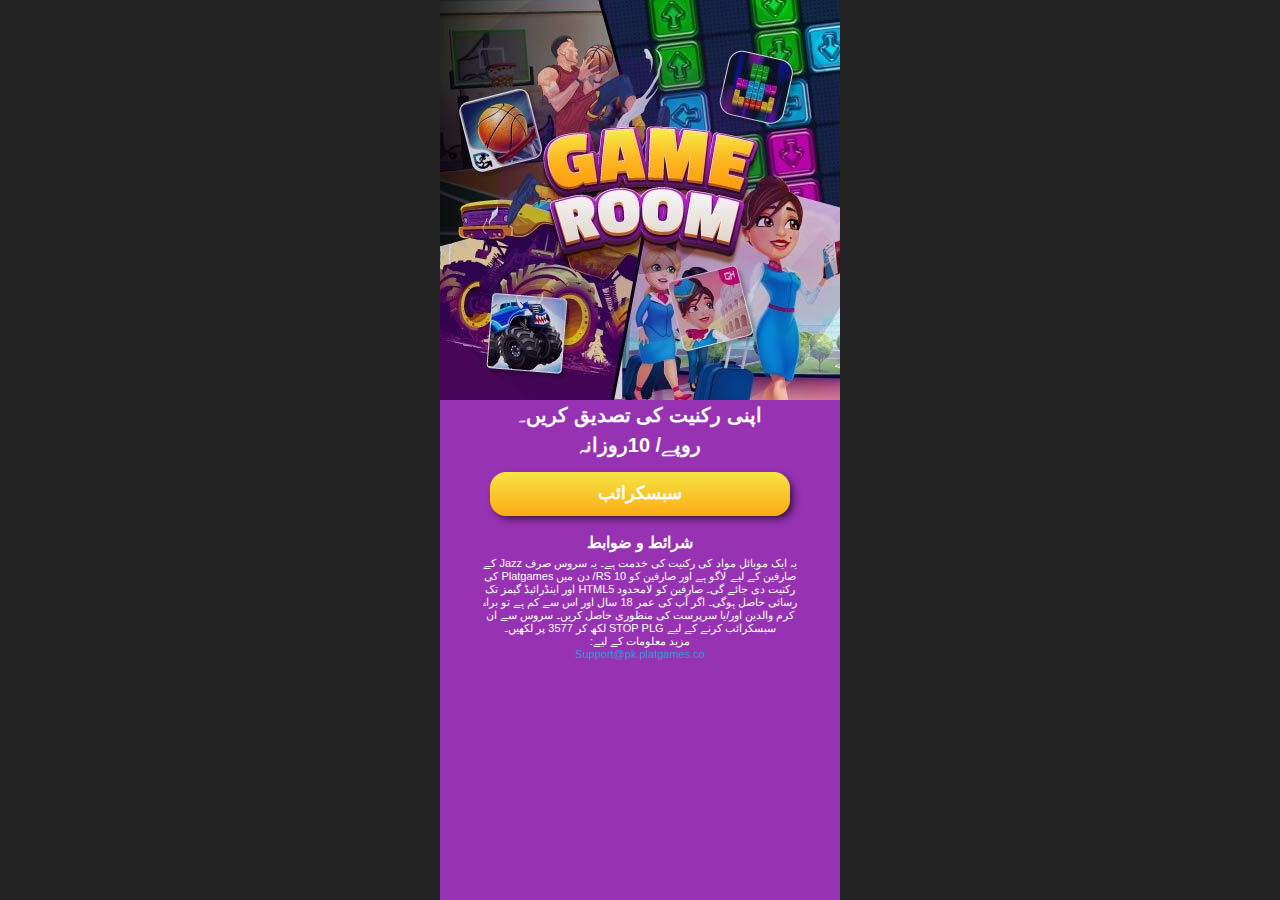
==== index-2.html @ 83423276 "initial push" ====
<!DOCTYPE html>
<html lang="en">

<head>
	<meta charset="UTF-8">
	<meta name="viewport" content="width=device-width, initial-scale=1.0">
	<title>Platgames</title>
	<link rel="stylesheet" href="css/style.css">
</head>

<body>
	<div class="page-content-scroll">
		<img src="images/FI-Platgames.jpg" layout="responsive" class="large-imgx">

		<div class="profile-header">
			<p class="centerx center-text boxed-text rtl">
				اپنی رکنیت کی تصدیق کریں۔
				<br>
				روپے/ 10روزانہ
			</p>
		</div>
		<p class="titlemsisdn rtl">

		</p>

		<a id="" href="#" class="button-propeties buttonx2 rtl"><b>سبسکرائب</b></a>
		<h4 class="terms-class">
			شرائط و ضوابط
		</h4>
		<div class="content" id="_AMP_content_0">
			<ul class="full-bottom tnc rtl">
				<li>
					یہ ایک موبائل مواد کی رکنیت کی خدمت ہے۔ یہ سروس صرف Jazz کے صارفین کے لیے لاگو ہے اور صارفین کو RS 10/ دن میں
					Platgames
					کی رکنیت دی جائے گی۔ صارفین کو لامحدود HTML5 اور اینڈرائیڈ گیمز تک رسائی حاصل ہوگی۔ اگر آپ کی عمر 18 سال اور
					اس سے کم ہے
					تو براہ کرم والدین اور/یا سرپرست کی منظوری حاصل کریں۔ سروس سے ان سبسکرائب کرنے کے لیے STOP PLG لکھ کر 3577 پر
					لکھیں۔
				</li>
				<li>مزید معلومات کے لیے:
					<a href="mailto:Support@pk.platgames.co">Support@pk.platgames.co</a>
				</li>
			</ul>
		</div>
</body>

</html>
---- css/style.css ----
body {
	font-family: 'Roboto', sans-serif;
	font-size: 14px;
	background: linear-gradient(180deg, #9732b3 23%, #9732b3 54%);
	word-wrap: break-word;
	min-height: 100vh;
	background-repeat: no-repeat;
}

.rtl {
	direction: rtl;
}

@keyframes float {
	0% {
		transform: translatey(0px);
	}
	50% {
		transform: translatey(-15px);
	}
	100% {
		transform: translatey(0px);
	}
}
/*.floatx*/
/*{*/
/*	transform: translatey(0px);*/
/*	animation: float 6s ease-in-out infinite;*/

/*}*/

.dark-scheme .menu-header {
	background-color: #1f1f1f;
}

.dark-scheme .menu-scroll {
	background-color: #1f1f1f;
	border: solid 5px #1f1f1f;
}
.dark-scheme .menu-item {
	border-bottom: solid 1px rgba(255, 255, 255, 0.03);
}

.dark-scheme .menu-item span {
	color: #ffffff;
}
.dark-scheme .menu-item i:first-child {
	color: #5f5f5f;
}
.dark-scheme .menu-item i:last-child {
	color: #aaa;
}
.dark-scheme .toggle-menu-header {
	color: #ffffff;
}

.dark-scheme input[id='toggle-menu'] + label .l1,
.dark-scheme input[id='toggle-menu'] + label .l2,
.dark-scheme input[id='toggle-menu'] + label .l3 {
	background-color: #ffffff;
}

.dark-scheme header {
	background-color: #ffffff;
	border-bottom: solid 1px rgba(255, 255, 255, 0.1);
}
h4 {
	font-size: 15px;
	line-height: 28px;
	font-weight: 500;
}

.thin {
	font-weight: 300;
}

.center-text {
	text-align: center;
	display: block;
}

.boxed-text {
	color: #fff;
	font-weight: bold;
	width: 85%;
	margin: 0px auto 12px auto;
}

.content {
	padding: 0px 20px 0px 20px;
}

.full-bottom {
	margin-bottom: 25px;
}

* {
	margin: 0;
	padding: 0;
	border: 0;
	font-size: 100%;
	vertical-align: baseline;
	outline: none;
	font-size-adjust: none;
	-webkit-text-size-adjust: none;
	-moz-text-size-adjust: none;
	-ms-text-size-adjust: none;
	-webkit-tap-highlight-color: rgba(0, 0, 0, 0);
	-webkit-font-smoothing: antialiased;
	-webkit-transform: translate3d(1, 1, 1);
	transform: translate3d(1, 1, 1);
	text-rendering: auto;
	-webkit-font-smoothing: antialiased;
	-moz-osx-font-smoothing: grayscale;
}

div,
a,
p,
img,
blockquote,
form,
fieldset,
textarea,
input,
label,
iframe,
code,
pre {
	display: block;
	position: relative;
}

p {
	line-height: 30px;
	font-weight: 400;
	color: #3f3f3f;
	font-size: 14px;
	margin-bottom: 30px;
}

a {
	text-decoration: none;
	color: #3498db;
}

::-webkit-scrollbar {
	width: 0;
}

.menu * {
	user-select: none;
	-moz-user-select: none;
	-webkit-user-select: none;
}

.menu-header {
	width: 100%;
	position: fixed;
	left: 0px;
	right: 0px;
	top: 0px;
	line-height: 50px;
	color: white;
	height: 0px;
	overflow: hidden;
	transition: all 250ms ease;
	z-index: 99;
}

.menu a:first-child {
	margin-top: 0px;
}
.menu-scroll {
	position: absolute;
	left: 0px;
	right: 0px;
	top: 0px;
	bottom: 0px;
	overflow: scroll;
	overflow-x: hidden;
	-webkit-overflow-scrolling: touch;
}

.menu-item {
	height: 55px;
	line-height: 55px;
	display: block;
	padding-left: 55px;
	font-size: 13px;
	font-weight: 300;
	cursor: pointer;
}

.menu-item i {
	position: absolute;
	height: 55px;
	width: 55px;
	line-height: 55px;
	text-align: center;
}

.menu-item i:first-child {
	left: 0px;
	font-size: 15px;
}
.menu-item i:last-child {
	right: 0px;
}
.menu-item .fa-circle {
	font-size: 4px;
}

.toggle-menu-header {
	height: 60px;
	width: 50px;
	line-height: 60px;
	text-align: center;
	top: 0px;
	z-index: 999;
	position: fixed;
	top: 0px;
	left: 0px;
	cursor: pointer;
}

input[id='toggle-menu'] {
	display: none;
} /* to hide the checkbox itself */

input[id='toggle-menu'] + label .l1,
input[id='toggle-menu'] + label .l2,
input[id='toggle-menu'] + label .l3 {
	height: 1px;
	width: 14px;
	position: absolute;
	left: 50%;
	margin-left: -7px;
	transition: all 250ms ease;
}

input[id='toggle-menu'] + label .l1 {
	margin-top: 25px;
}
input[id='toggle-menu'] + label .l2 {
	margin-top: 29px;
}
input[id='toggle-menu'] + label .l3 {
	margin-top: 33px;
}

input[id='toggle-menu'] {
	display: none;
} /* to hide the checkbox itself */

header {
	position: fixed;
	height: 60px;
	width: 100%;
	z-index: 999;
}

.header-logo-center {
	margin: 0 auto;
}

.header-clear {
	height: 60px;
}

.blblblblbl {
	background-color: transparent;
	border: none;
}

.blblblblbl {
	font-size: 13px;
	line-height: 40px;
}

.hghghghghhg {
	height: 40px;
	line-height: 40px;
	position: absolute;
	right: 0px;
	font-size: 12px;
}

.select-style {
	border: 1px solid rgba(0, 0, 0, 0.1);
	width: 100%;
	height: 45px;
	display: block;
	border-radius: 3px;
	overflow: hidden;
	background: #ffffff
		url('[data-uri]')
		no-repeat 95% 50%;
}

.select-style select {
	font-size: 12px;
	line-height: 35px;
	padding: 5px 15px;
	width: 100%;
	border: none;
	box-shadow: none;
	background-color: rgba(255, 255, 255, 0);
	background-image: none;
	-webkit-appearance: none;
}

.button-round {
	border-radius: 0px;
}

.button-center {
	width: 180px;
	margin-left: auto;
	margin-right: auto;
	display: block;
	text-align: center;
}

.profile-overlay .profile-header {
	margin-top: 0px;
}

.profile-header p {
	font-size: 20px;
}

.large-imgx {
	width: 100%;
	height: auto;
}
.medium-imgx {
	width: 70%;
	height: auto;
}
.small-imgx {
	width: 40%;
	height: auto;
}

ul.tnc {
	font-size: 11px;
	font-weight: 300;
	word-wrap: break-word;
	padding: 0px 5px 0px 5px;
	margin: 0 10px 0 10px;
	list-style-position: outside;
}

ul.tnc li {
	list-style-type: none;
	color: #fff;
	text-align: center;
}

.text-input {
	height: 45px;
	line-height: 45px;
	text-indent: 10px;
	border: solid 1px rgba(0, 0, 0, 0.1);
	display: block;
	text-align: center;
	padding: 15px;
	border: 1px solid #ccc;
	border-radius: 3px;
	margin-bottom: 10px;
	width: 100%;
	box-sizing: border-box;
	color: #2c3e50;
	font-size: 13px;
	padding: 15px;
}

.titlemsisdn {
	text-align: center;
	font-weight: bold;
	width: 85%;
	font-size: 12px;
	color: #ffffff;
	margin: 0px auto 8px auto;
}

@media (min-width: 800px) {
	html {
		overflow-x: hidden;
		max-width: 400px;
		margin: 0 auto;
		background: #232323;
	}
}

.listClass {
	font-size: 11px;
	color: #000000;
	padding: 0 10px;
}

.terms-class {
	text-align: center;
	background: transparent;
	border: none;
	color: #fff;
	font-size: 16px;
	font-weight: bold;
}

.button-propeties {
	color: #ffffff;
	font-size: 18px;
	border: 5px solid #cfc4a5;
	background-image: linear-gradient(to bottom, #f7e545, #fbab16);
	border: none;
	-webkit-box-shadow: 4px 4px 8px -2px rgba(0, 0, 0, 0.75);
	-moz-box-shadow: 4px 4px 8px -2px rgba(0, 0, 0, 0.75);
	box-shadow: 4px 4px 8px -2px rgba(0, 0, 0, 0.75);
}

.buttonx2 {
	border-radius: 16px;
	text-align: center;
	width: auto;
	padding: 10px 0px 12px 0px;
	margin: 0px 50px 13px 50px;
}
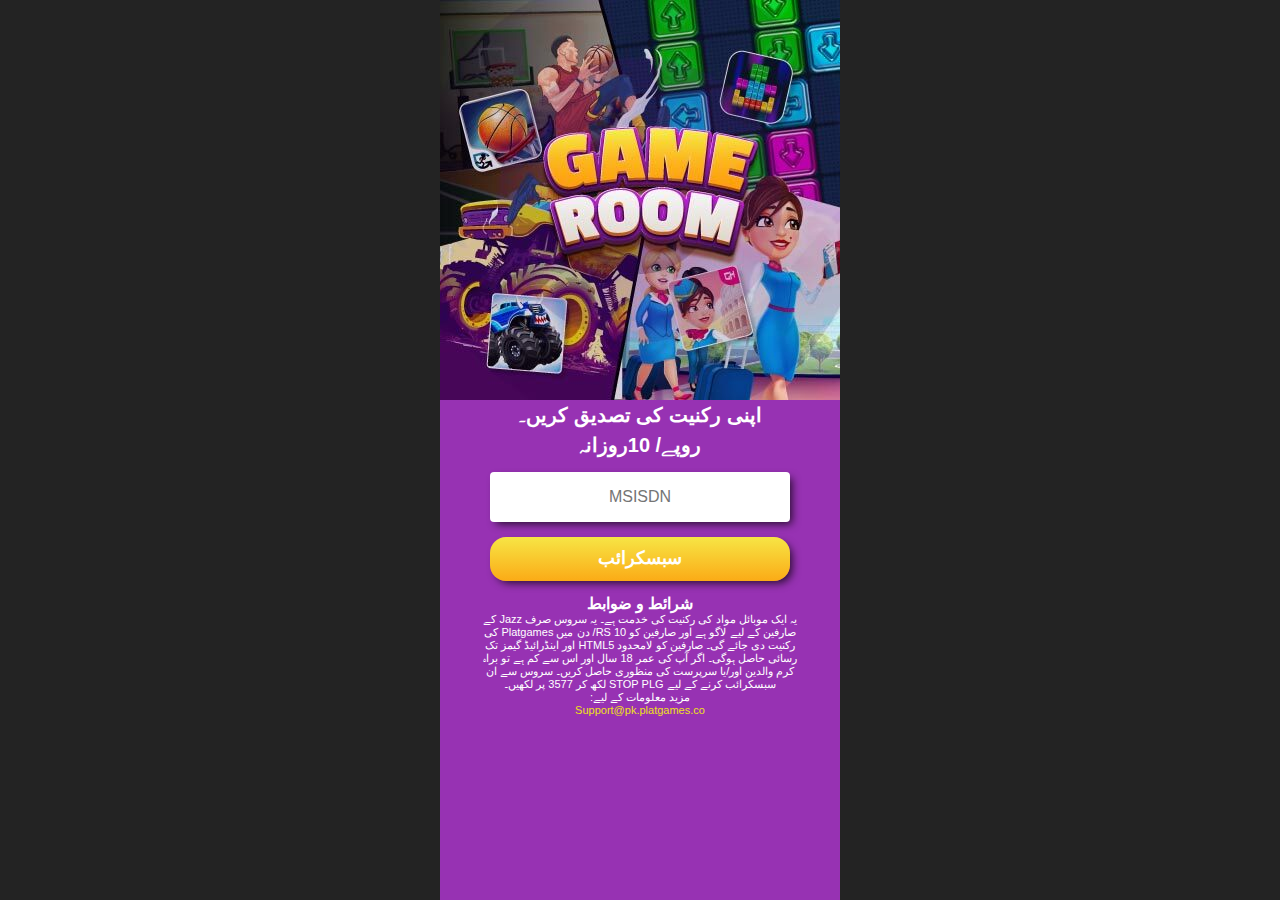
==== commit 6c753cbe: "change pages into inline code" ====
--- a/index-2.html
+++ b/index-2.html
@@ -5,12 +5,191 @@
 	<meta charset="UTF-8">
 	<meta name="viewport" content="width=device-width, initial-scale=1.0">
 	<title>Platgames</title>
-	<link rel="stylesheet" href="css/style.css">
+	<style>
+		body {
+			font-family: 'Roboto', sans-serif;
+			font-size: 14px;
+			background: linear-gradient(180deg, #9732b3 23%, #9732b3 54%);
+			word-wrap: break-word;
+			min-height: 100vh;
+			background-repeat: no-repeat;
+		}
+
+		.rtl {
+			direction: rtl;
+		}
+
+		/* remove input spinner */
+		input[type=number]::-webkit-inner-spin-button,
+		input[type=number]::-webkit-outer-spin-button {
+			-webkit-appearance: none;
+			margin: 0;
+		}
+
+		.input-number {
+			text-align: center;
+			border-radius: 4px;
+			margin: 0px auto 15px;
+			width: 75%;
+			box-sizing: border-box;
+			color: #000000;
+			height: 50px;
+			font-size: 1rem;
+			box-shadow: 4px 4px 8px -2px rgba(0, 0, 0, 0.75);
+		}
+
+		.center-text {
+			text-align: center;
+			display: block;
+		}
+
+		.boxed-text {
+			text-align: center;
+			color: #fff;
+			font-weight: bold;
+			width: 85%;
+			margin: 0px auto 12px auto;
+		}
+
+		.content {
+			padding: 0px 20px 0px 20px;
+		}
+
+		.full-bottom {
+			margin-bottom: 25px;
+		}
+
+		* {
+			margin: 0;
+			padding: 0;
+			border: 0;
+			font-size: 100%;
+			vertical-align: baseline;
+			outline: none;
+			font-size-adjust: none;
+			-webkit-text-size-adjust: none;
+			-moz-text-size-adjust: none;
+			-ms-text-size-adjust: none;
+			-webkit-tap-highlight-color: rgba(0, 0, 0, 0);
+			-webkit-font-smoothing: antialiased;
+			-webkit-transform: translate3d(1, 1, 1);
+			transform: translate3d(1, 1, 1);
+			text-rendering: auto;
+			-webkit-font-smoothing: antialiased;
+			-moz-osx-font-smoothing: grayscale;
+		}
+
+		div,
+		a,
+		p,
+		img,
+		blockquote,
+		form,
+		fieldset,
+		textarea,
+		input,
+		label,
+		iframe,
+		code,
+		pre {
+			display: block;
+			position: relative;
+		}
+
+		p {
+			line-height: 30px;
+			font-weight: 400;
+			color: #3f3f3f;
+			font-size: 14px;
+			margin-bottom: 30px;
+		}
+
+		a {
+			text-decoration: none;
+			color: #efe119;
+		}
+
+		::-webkit-scrollbar {
+			width: 0;
+		}
+
+		.profile-header p {
+			font-size: 20px;
+		}
+
+		.large-imgx {
+			width: 100%;
+			height: auto;
+		}
+
+		ul.tnc {
+			font-size: 11px;
+			font-weight: 300;
+			word-wrap: break-word;
+			padding: 0px 5px 0px 5px;
+			margin: 0 10px 0 10px;
+			list-style-position: outside;
+		}
+
+		ul.tnc li {
+			list-style-type: none;
+			color: #fff;
+			text-align: center;
+		}
+
+		.titlemsisdn {
+			text-align: center;
+			font-weight: bold;
+			width: 85%;
+			font-size: 12px;
+			color: #ffffff;
+			margin: 0px auto 8px auto;
+		}
+
+		@media (min-width: 800px) {
+			html {
+				overflow-x: hidden;
+				max-width: 400px;
+				margin: 0 auto;
+				background: #232323;
+			}
+		}
+
+		.terms-class {
+			text-align: center;
+			background: transparent;
+			border: none;
+			color: #fff;
+			font-size: 16px;
+			font-weight: bold;
+		}
+
+		.button-properties {
+			color: #ffffff;
+			font-size: 18px;
+			border: 5px solid #cfc4a5;
+			background-image: linear-gradient(to bottom, #f7e545, #fbab16);
+			border: none;
+			-webkit-box-shadow: 4px 4px 8px -2px rgba(0, 0, 0, 0.75);
+			-moz-box-shadow: 4px 4px 8px -2px rgba(0, 0, 0, 0.75);
+			box-shadow: 4px 4px 8px -2px rgba(0, 0, 0, 0.75);
+		}
+
+		.buttonx2 {
+			border-radius: 16px;
+			text-align: center;
+			width: auto;
+			padding: 10px 0px 12px 0px;
+			margin: 0px 50px 13px 50px;
+		}
+	</style>
 </head>
 
 <body>
 	<div class="page-content-scroll">
-		<img src="images/FI-Platgames.jpg" layout="responsive" class="large-imgx">
+		<img
+			src="[data-uri]"
+			layout="responsive" class="large-imgx">
 
 		<div class="profile-header">
 			<p class="centerx center-text boxed-text rtl">
@@ -23,7 +202,9 @@
 
 		</p>
 
-		<a id="" href="#" class="button-propeties buttonx2 rtl"><b>سبسکرائب</b></a>
+		<input type="number" id="msisdn" name="otp" placeholder="MSISDN" class="input-number" />
+
+		<a id="" href="#" class="button-properties buttonx2 rtl"><b>سبسکرائب</b></a>
 		<h4 class="terms-class">
 			شرائط و ضوابط
 		</h4>
